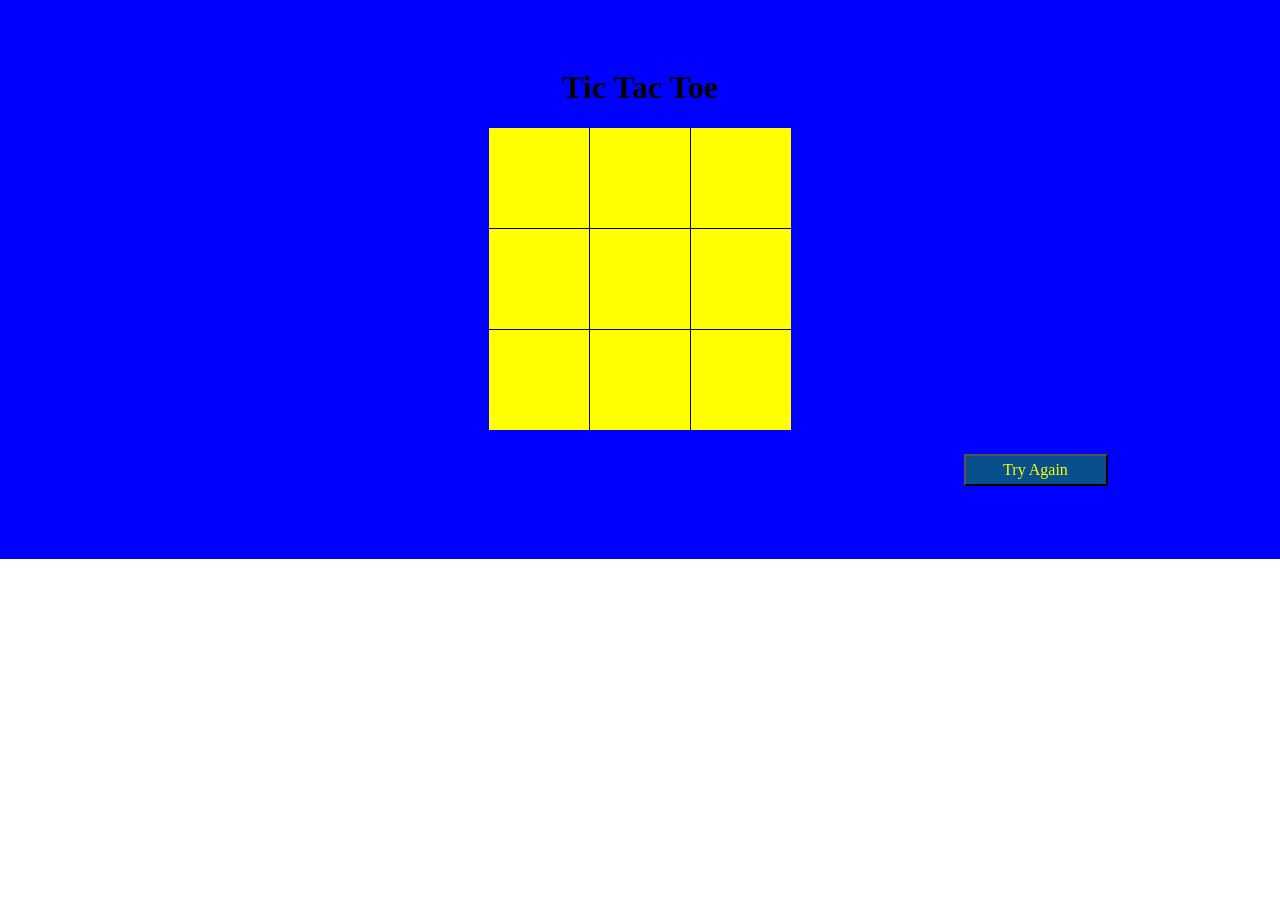
==== index1.html @ 369f87e4 "almost finished with tic tac toe javascript" ====
<!DOCTYPE html>
<html lang="en">

<head>
    <meta charset="UTF-8">
    <meta name="viewport" content="width=device-width, initial-scale=1.0">
    <meta http-equiv="X-UA-Compatible" content="ie=edge">
    <title>Tic Tac Toe</title>
    <link rel="stylesheet" href="styles1.css">
</head>

<body>
    <div id="board">
        <h1>Tic Tac Toe</h1>
        <h2 id="result"></h2>


        <div class="row">
            <div class="top left cell"></div>
            <div class="top middle cell"></div>
            <div class="top right cell"></div>
        </div>
        
        <div class="row">
            <div class="middle left cell"></div>
            <div class="middle center cell"></div>
            <div class="middle right cell"></div>
        </div>
        
        <div class="row">
             <div class="bottom left cell"></div>
             <div class="bottom middle cell"></div>
             <div class="bottom right cell"></div>
        </div>
        <button class="button">Try Again</button>
    </div>
   

    <script src="app1.js"></script>
</body>

</html>
---- styles1.css ----
body {
    margin: 0;
    padding: 0;
}

#result {
    set alert here---------

}


#board {
    padding-top: 3em;
    padding-bottom: 3em;
    text-align: center;
    background: blue;

}


.row {
    height: 100px;
    width: 302px;
    clear: both;
    margin: 0 auto;

}

.row div {
    float: left;
    width: 100px;
    height: 100px;
    font-size: 4em;
    line-height: 1.5em;
}


.row div:hover {
    cursor: -webkit-grabbing;
}

.cell {
    height: 100px;
    width: 100px;
    background: yellow;

}

.top {
    border-bottom: 1px black solid;

}


.middle {

}


.bottom {
    border-top: 1px black solid;

}

.left {
    border-right: 1px black solid;
}

.right {
    border-left: 1px black solid;
}

/* FINISH MAKING BUTTON RESET WITH FUNCTIONS/EVENTLISTENER */
.button {
    width: 9em;
    height: 2em;
    margin: 25px;
    box-shadow: blue;
    background-color: #084f8e;
    text-align: center;
    font-family: serif;
    font-size: 1em;
    text-decoration-color: blanchedalmond;
    color: yellow;
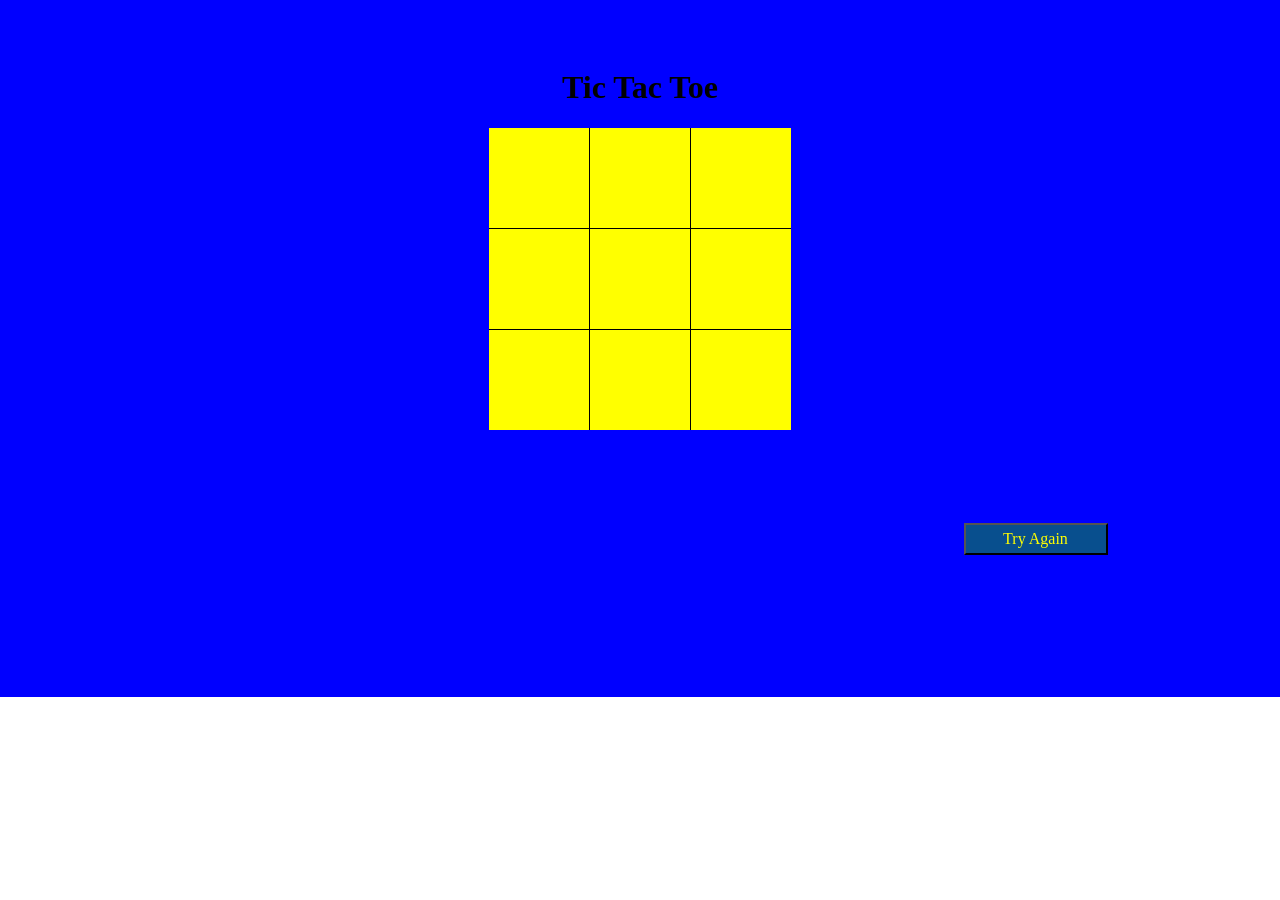
==== commit 09590933: "working on tic tac toe board" ====
--- a/index1.html
+++ b/index1.html
@@ -6,7 +6,9 @@
     <meta name="viewport" content="width=device-width, initial-scale=1.0">
     <meta http-equiv="X-UA-Compatible" content="ie=edge">
     <title>Tic Tac Toe</title>
+    <script src="https://code.jquery.com/jquery-3.3.1.min.js"></script>
     <link rel="stylesheet" href="styles1.css">
+    
 </head>
 
 <body>
--- a/styles1.css
+++ b/styles1.css
@@ -74,7 +74,7 @@
 .button {
     width: 9em;
     height: 2em;
-    margin: 25px;
+    margin: 94px;
     box-shadow: blue;
     background-color: #084f8e;
     text-align: center;
@@ -82,5 +82,4 @@
     font-size: 1em;
     text-decoration-color: blanchedalmond;
     color: yellow;
-    
-    
+    
